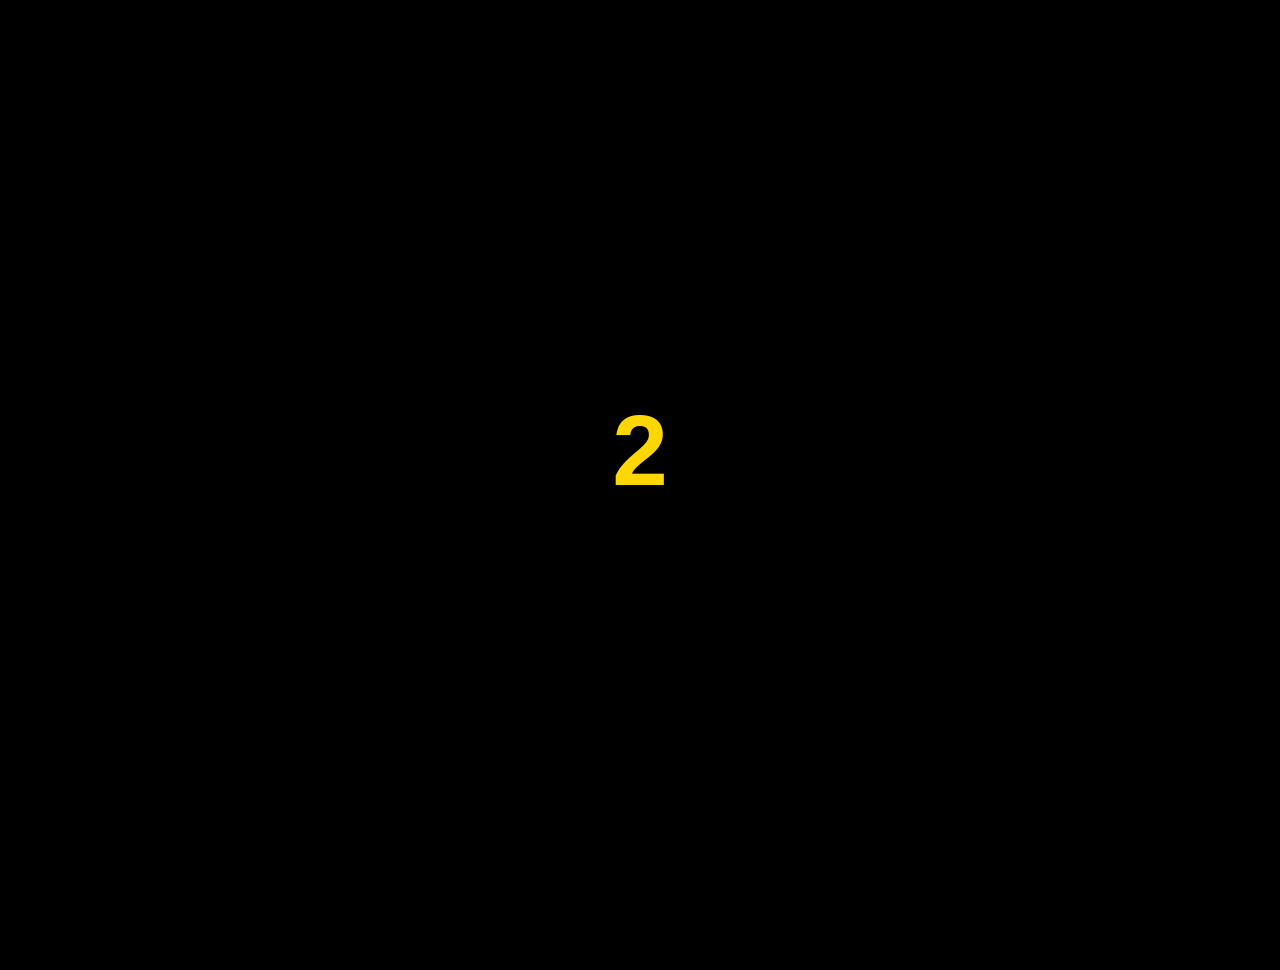
==== game.html @ 8f026e4b "Add files via upload" ====
<!DOCTYPE html>
<html>
<head>
  <title>Game</title>
  <link rel="stylesheet" href="style.css">
</head>

<body>

<div class="top-bar">
  <div id="chance">Chance: 1</div>
  <div id="turn"></div>
  <div id="timer">Time: 30</div>
</div>

<div id="countdownScreen" class="countdown hidden">
  <h1 id="countText"></h1>
</div>

<div id="gameScreen">
  <div class="board" id="board"></div>
</div>

<div id="popup" class="popup hidden">
  <h1 id="winnerText"></h1>
  <button onclick="location.reload()">Play Again</button>
</div>

<script src="script.js"></script>

</body>
</html>
---- style.css ----
/* BODY */
body {
  margin: 0;
  font-family: Arial;
  background: black;
  color: white;
}

/* TOP BAR */
.top-bar {
  position: fixed;
  top: 0;
  width: 100%;
  height: 60px;

  display: flex;
  justify-content: space-between;
  align-items: center;

  padding: 0 20px;
  box-sizing: border-box;

  background: rgba(0,0,0,0.7);
  z-index: 10;
}

/* GAME SCREEN */
#gameScreen {
  min-height: 100vh;
  padding-top: 70px;

  display: flex;
  justify-content: center;
  align-items: center;
}

/* BOARD */
.board {
  display: grid;
  grid-template-columns: repeat(4, min(20vw, 120px));
  gap: min(2vw, 15px);
}

/* CARDS */
.card {
  width: min(20vw, 120px);
  height: min(20vw, 120px);

  background: #87CEFA;
  border-radius: 15px;

  display: flex;
  justify-content: center;
  align-items: center;

  cursor: pointer;
  overflow: hidden;

  transition: transform 0.2s;
}

.card:hover {
  transform: scale(1.05);
}

/* IMAGE */
.card img {
  width: 100%;
  height: 100%;
  object-fit: contain;
}

/* COUNTDOWN */
.countdown {
  position: fixed;
  top: 0;
  left: 0;
  width: 100%;
  height: 100%;
  background: black;

  display: flex;
  justify-content: center;
  align-items: center;

  z-index: 20;
}

.countdown h1 {
  font-size: 100px;
  color: gold;
}

/* POPUP */
.popup {
  position: fixed;
  top: 0;
  width: 100%;
  height: 100%;

  background: rgba(0,0,0,0.85);

  display: flex;
  justify-content: center;
  align-items: center;
  flex-direction: column;

  z-index: 30;
}

.popup h1 {
  font-size: 40px;
  color: gold;
}

.popup button {
  padding: 10px 25px;
  margin-top: 20px;
  font-size: 18px;
  background: gold;
  border: none;
  border-radius: 10px;
  cursor: pointer;
}

.hidden {
  display: none;
}
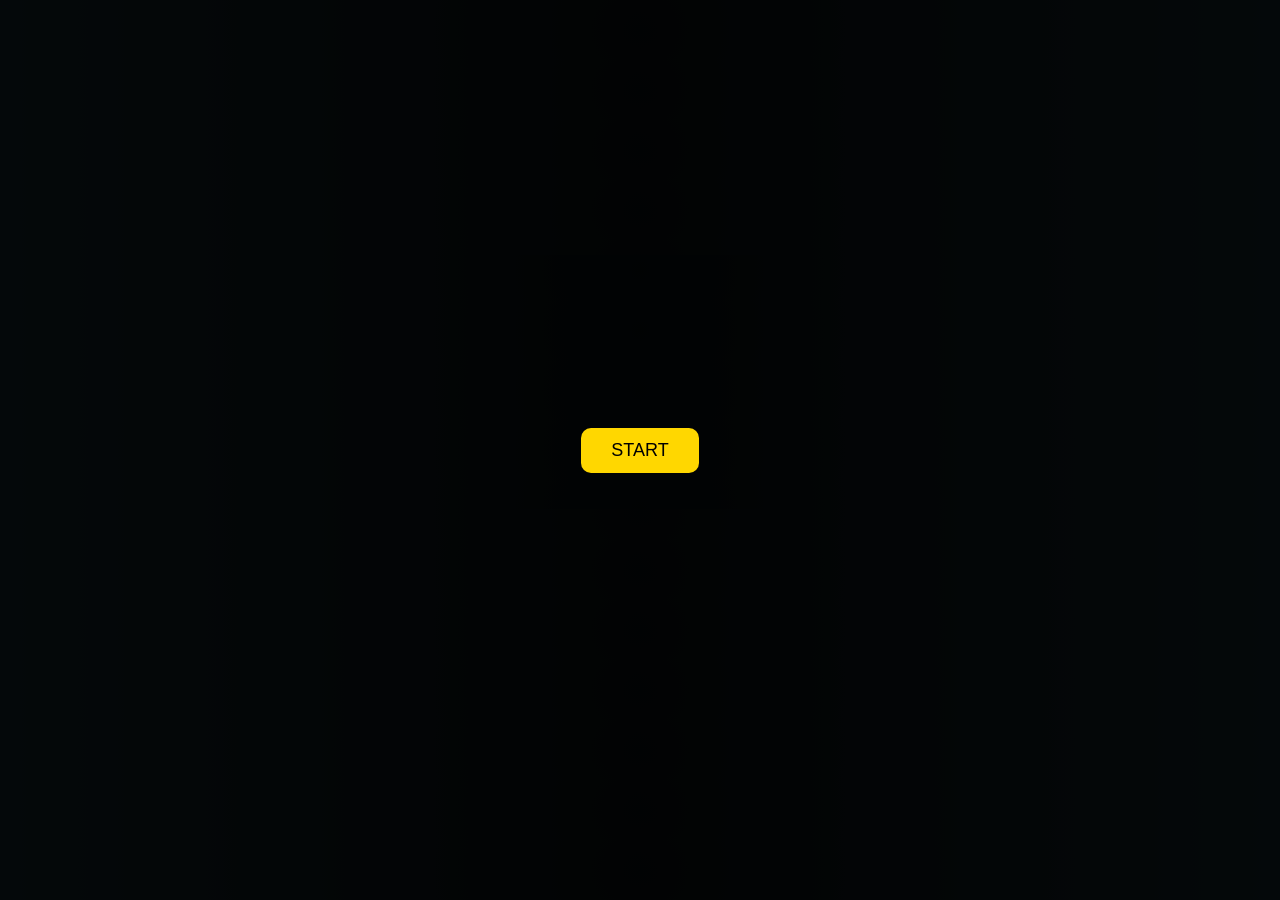
==== commit 664e97d0: "Add files via upload" ====
--- a/game.html
+++ b/game.html
@@ -1,31 +1,26 @@
 <!DOCTYPE html>
 <html>
 <head>
-  <title>Game</title>
+  <title>Divine Challenge</title>
   <link rel="stylesheet" href="style.css">
 </head>
 
 <body>
 
 <div class="top-bar">
-  <div id="chance">Chance: 1</div>
+  <div id="hearts"></div>
   <div id="turn"></div>
-  <div id="timer">Time: 30</div>
+  <div id="timer"></div>
 </div>
 
-<div id="countdownScreen" class="countdown hidden">
-  <h1 id="countText"></h1>
+<div id="board" class="board"></div>
+
+<div id="popup" class="popup">
+  <div id="winnerText"></div>
+  <button onclick="startGame()">START</button>
 </div>
 
-<div id="gameScreen">
-  <div class="board" id="board"></div>
-</div>
-
-<div id="popup" class="popup hidden">
-  <h1 id="winnerText"></h1>
-  <button onclick="location.reload()">Play Again</button>
-</div>
-
+<!-- 🔥 IMPORTANT: script at END -->
 <script src="script.js"></script>
 
 </body>
--- a/style.css
+++ b/style.css
@@ -1,94 +1,77 @@
-/* BODY */
 body {
   margin: 0;
   font-family: Arial;
-  background: black;
+  background: radial-gradient(circle, #0f2027, #203a43, #2c5364);
   color: white;
 }
 
 /* TOP BAR */
 .top-bar {
-  position: fixed;
-  top: 0;
-  width: 100%;
-  height: 60px;
-
   display: flex;
   justify-content: space-between;
-  align-items: center;
-
-  padding: 0 20px;
-  box-sizing: border-box;
-
-  background: rgba(0,0,0,0.7);
-  z-index: 10;
+  padding: 15px 25px;
+  font-size: 20px;
 }
 
-/* GAME SCREEN */
-#gameScreen {
-  min-height: 100vh;
-  padding-top: 70px;
-
-  display: flex;
-  justify-content: center;
-  align-items: center;
+#hearts {
+  color: red;
+  font-size: 22px;
 }
 
 /* BOARD */
 .board {
   display: grid;
   grid-template-columns: repeat(4, min(20vw, 120px));
-  gap: min(2vw, 15px);
+  gap: 15px;
+  justify-content: center;
+  margin-top: 30px;
 }
 
-/* CARDS */
+/* CARD */
 .card {
   width: min(20vw, 120px);
   height: min(20vw, 120px);
-
-  background: #87CEFA;
-  border-radius: 15px;
-
-  display: flex;
-  justify-content: center;
-  align-items: center;
-
+  perspective: 1000px;
   cursor: pointer;
-  overflow: hidden;
-
-  transition: transform 0.2s;
 }
 
-.card:hover {
-  transform: scale(1.05);
+.inner {
+  width: 100%;
+  height: 100%;
+  transition: transform 0.6s;
+  transform-style: preserve-3d;
+  position: relative;
 }
 
-/* IMAGE */
-.card img {
+.flipped .inner {
+  transform: rotateY(180deg);
+}
+
+.front, .back {
+  position: absolute;
+  width: 100%;
+  height: 100%;
+  border-radius: 12px;
+  backface-visibility: hidden;
+}
+
+.front {
+  background: lightblue;
+}
+
+.back {
+  transform: rotateY(180deg);
+  background: white;
+}
+
+.back img {
   width: 100%;
   height: 100%;
   object-fit: contain;
 }
 
-/* COUNTDOWN */
-.countdown {
-  position: fixed;
-  top: 0;
-  left: 0;
-  width: 100%;
-  height: 100%;
-  background: black;
-
-  display: flex;
-  justify-content: center;
-  align-items: center;
-
-  z-index: 20;
-}
-
-.countdown h1 {
-  font-size: 100px;
-  color: gold;
+.matched {
+  box-shadow: 0 0 20px gold;
 }
 
 /* POPUP */
@@ -97,32 +80,29 @@
   top: 0;
   width: 100%;
   height: 100%;
-
-  background: rgba(0,0,0,0.85);
-
+  background: rgba(0,0,0,0.9);
   display: flex;
   justify-content: center;
   align-items: center;
   flex-direction: column;
-
-  z-index: 30;
 }
 
-.popup h1 {
-  font-size: 40px;
-  color: gold;
+/* 🟡 MUSTARD SCOREBOARD */
+.score-box {
+  background: #d4a017;
+  color: black;
+  padding: 40px;
+  border-radius: 20px;
+  font-size: 24px;
+  text-align: center;
+  box-shadow: 0 0 25px rgba(0,0,0,0.5);
 }
 
-.popup button {
-  padding: 10px 25px;
-  margin-top: 20px;
+button {
+  padding: 12px 30px;
   font-size: 18px;
   background: gold;
   border: none;
   border-radius: 10px;
   cursor: pointer;
-}
-
-.hidden {
-  display: none;
 }
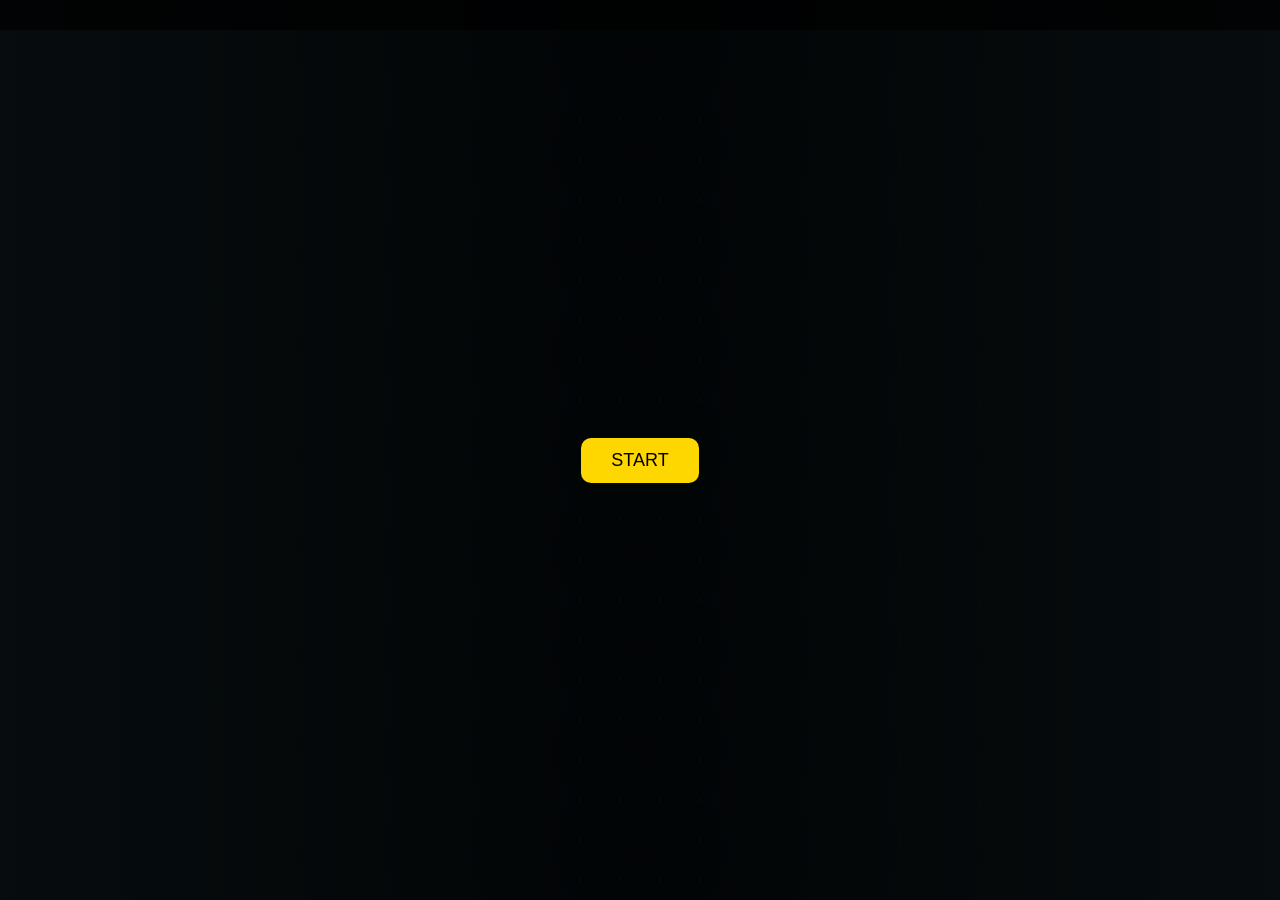
==== commit a8d00194: "Add files via upload" ====
--- a/game.html
+++ b/game.html
@@ -4,23 +4,38 @@
   <title>Divine Challenge</title>
   <link rel="stylesheet" href="style.css">
 </head>
-
 <body>
 
-<div class="top-bar">
-  <div id="hearts"></div>
-  <div id="turn"></div>
-  <div id="timer"></div>
-</div>
+  <!-- 🔝 TOP BAR -->
+  <div class="top-bar">
+    <div id="hearts"></div>
+    <div id="turn"></div>
+    <div id="level"></div>
+    <div id="timer"></div>
+  </div>
 
-<div id="board" class="board"></div>
+  <!-- 🎮 GAME BOARD -->
+  <div id="board" class="board"></div>
 
-<div id="popup" class="popup">
-  <div id="winnerText"></div>
-  <button onclick="startGame()">START</button>
-</div>
+  <!-- 🟡 POPUP -->
+  <div id="popup" class="popup">
+    <div id="winnerText"></div>
+  <button onclick = "confirmStart()"> START </button>
+  </div>
 
-<!-- 🔥 IMPORTANT: script at END -->
+<!-- 🔊 SOUNDS -->
+<audio id="bgMusic" loop>
+  <source src="https://www.soundjay.com/free-music/sounds/music-1.mp3">
+</audio>
+
+<audio id="flipSound">
+  <source src="https://www.soundjay.com/button/sounds/button-16.mp3">
+</audio>
+
+<audio id="winSound">
+  <source src="https://www.soundjay.com/human/sounds/applause-8.mp3">
+</audio>
+
 <script src="script.js"></script>
 
 </body>
--- a/style.css
+++ b/style.css
@@ -3,28 +3,45 @@
   font-family: Arial;
   background: radial-gradient(circle, #0f2027, #203a43, #2c5364);
   color: white;
+  overflow-x: hidden;
 }
 
-/* TOP BAR */
+/* 🔥 FIXED TOP BAR (NO OVERFLOW) */
 .top-bar {
-  display: flex;
-  justify-content: space-between;
-  padding: 15px 25px;
-  font-size: 20px;
+  position: fixed;
+  top: 0;
+  left: 0;
+  right: 0;
+  display: grid;
+  grid-template-columns: 1fr 1fr 1fr 1fr;
+  padding: 15px;
+  font-size: 16px;
+  background: rgba(0,0,0,0.75);
+  z-index: 1000;
+  text-align: center;
 }
 
+/* ❤️ HEARTS */
 #hearts {
   color: red;
-  font-size: 22px;
+  font-size: 20px;
+  text-align: left;
+}
+
+/* TIMER FIX */
+#timer {
+  text-align: right;
+  padding-right: 10px;
+  font-weight: bold;
 }
 
 /* BOARD */
 .board {
+  margin-top: 100px;
   display: grid;
   grid-template-columns: repeat(4, min(20vw, 120px));
   gap: 15px;
   justify-content: center;
-  margin-top: 30px;
 }
 
 /* CARD */
@@ -32,7 +49,6 @@
   width: min(20vw, 120px);
   height: min(20vw, 120px);
   perspective: 1000px;
-  cursor: pointer;
 }
 
 .inner {
@@ -61,7 +77,6 @@
 
 .back {
   transform: rotateY(180deg);
-  background: white;
 }
 
 .back img {
@@ -70,8 +85,13 @@
   object-fit: contain;
 }
 
+/* ✨ STRONG GOLD EFFECT */
 .matched {
-  box-shadow: 0 0 20px gold;
+  box-shadow:
+    0 0 20px gold,
+    0 0 40px orange,
+    0 0 60px yellow;
+  transform: scale(1.08);
 }
 
 /* POPUP */
@@ -80,14 +100,14 @@
   top: 0;
   width: 100%;
   height: 100%;
-  background: rgba(0,0,0,0.9);
+  background: rgba(0,0,0,0.85);
   display: flex;
   justify-content: center;
   align-items: center;
   flex-direction: column;
 }
 
-/* 🟡 MUSTARD SCOREBOARD */
+/* 🟡 MUSTARD BOX */
 .score-box {
   background: #d4a017;
   color: black;
@@ -95,14 +115,69 @@
   border-radius: 20px;
   font-size: 24px;
   text-align: center;
-  box-shadow: 0 0 25px rgba(0,0,0,0.5);
+  max-width: 80%;
 }
 
+/* BUTTON */
 button {
   padding: 12px 30px;
   font-size: 18px;
   background: gold;
   border: none;
   border-radius: 10px;
-  cursor: pointer;
+  margin-top: 20px;
+}
+
+/* 🌌 ANIMATED BACKGROUND */
+body::before {
+  content: "";
+  position: fixed;
+  width: 200%;
+  height: 200%;
+  background: radial-gradient(white 1px, transparent 1px);
+  background-size: 40px 40px;
+  animation: moveStars 60s linear infinite;
+  opacity: 0.2;
+  z-index: -1;
+}
+
+@keyframes moveStars {
+  from { transform: translate(0,0); }
+  to { transform: translate(-200px,-200px); }
+}
+
+/* 🎴 CARD HOVER EFFECT */
+.card:hover {
+  transform: scale(1.05);
+  transition: 0.3s;
+  box-shadow: 0 0 15px cyan;
+}
+
+/* 🎉 FIREWORKS */
+.firework {
+  position: fixed;
+  width: 6px;
+  height: 6px;
+  background: gold;
+  border-radius: 50%;
+  animation: explode 1s ease-out forwards;
+}
+
+@keyframes explode {
+  from { transform: scale(1); opacity: 1; }
+  to {
+    transform: scale(15);
+    opacity: 0;
+  }
+}
+
+/* 🎊 WIN TEXT ANIMATION */
+.win-text {
+  font-size: 40px;
+  animation: glow 1s infinite alternate;
+}
+
+@keyframes glow {
+  from { text-shadow: 0 0 10px gold; }
+  to { text-shadow: 0 0 25px orange; }
 }
